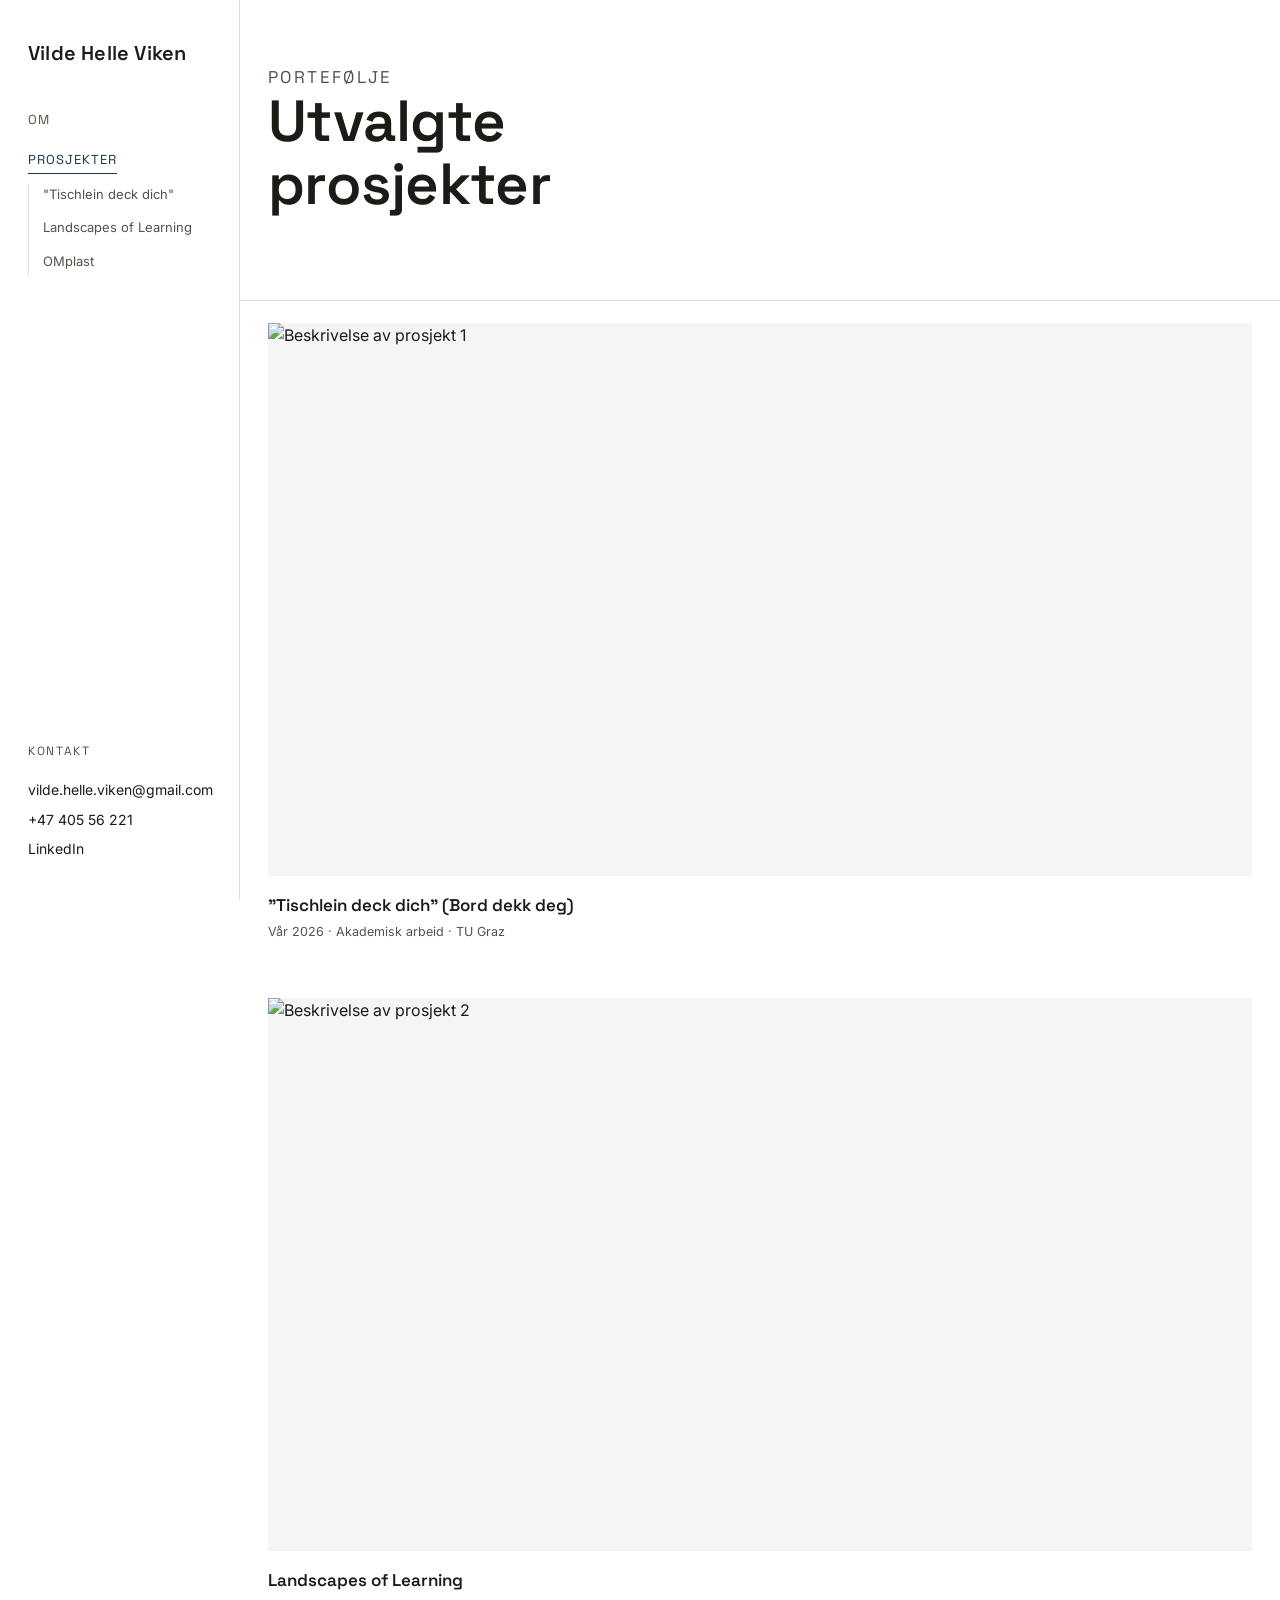
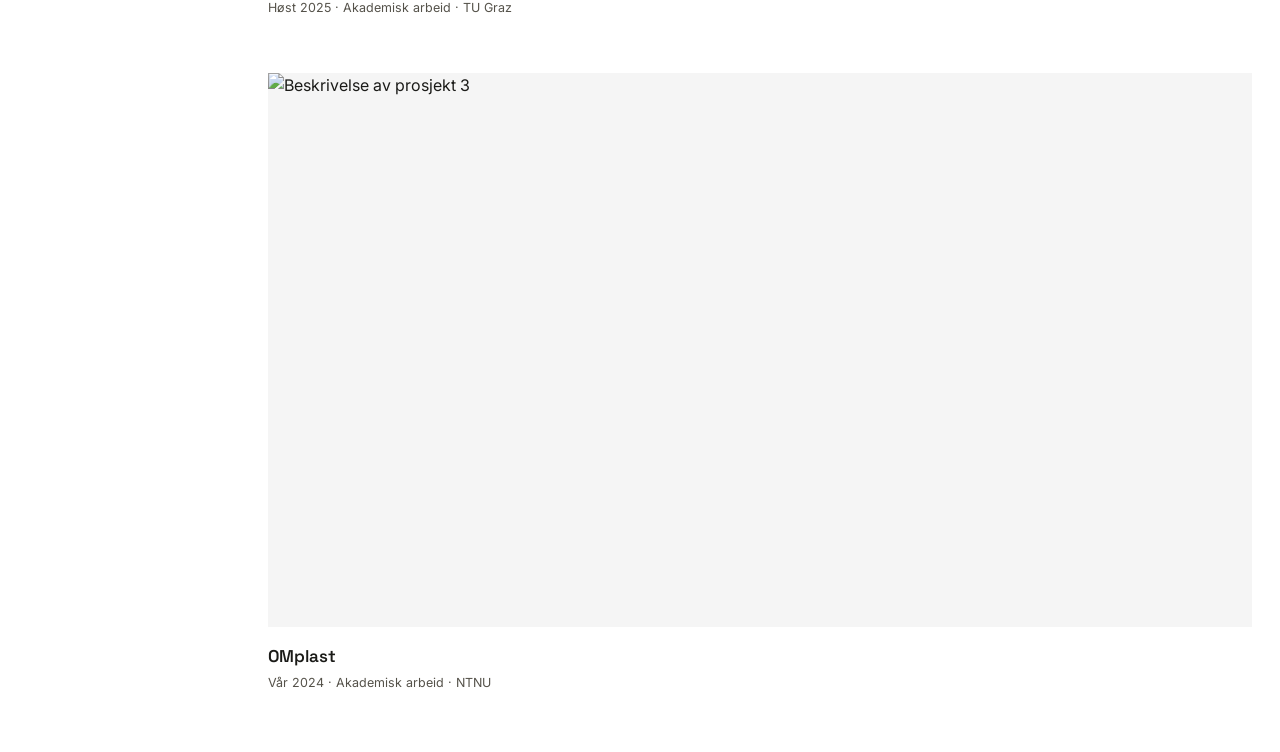
==== index.html @ edbe2256 "Add files via upload Kode uten bilder" ====
<!DOCTYPE html>
<html lang="no">

<head>
  <meta charset="UTF-8">
  <meta name="viewport" content="width=device-width, initial-scale=1">
  <title>Vilde Helle Viken — Arkitektur</title>
  <meta name="description" content="Portefølje av Ditt Navn, arkitekturstudent. Utvalgte prosjekter.">
  <link rel="stylesheet" href="style.css">
</head>

<body>

  <aside class="sidebar">
    <div class="sidebar-top">

      <div class="mobile-bar">
        <a href="index.html" class="site-title">Vilde Helle Viken</a>
        <button class="menu-toggle" aria-label="Åpne meny" aria-expanded="false">☰</button>
      </div>
      <nav class="site-nav">

        <nav class="site-nav">
          <a href="om.html">Om</a>
          <div class="nav-group">
            <a href="index.html" class="active">Prosjekter</a>
            <div class="sub-nav">
              <a href="prosjekt-1.html">"Tischlein deck dich"</a>
              <a href="prosjekt-2.html">Landscapes of Learning</a>
              <a href="prosjekt-3.html">OMplast</a>
            </div>
          </div>
        </nav>
    </div>
    <div class="sidebar-contact">
      <div class="footer-label">Kontakt</div>
      <a href="mailto:vilde.helle.viken@gmail.com">vilde.helle.viken@gmail.com</a>
      <a href="tel:+4740556221">+47 405 56 221</a>
      <a href="https://www.linkedin.com/in/vilde-helle-viken-7677a2205/" target="_blank" rel="noopener">LinkedIn</a>
    </div>
  </aside>

  <div class="main-content">

    <section class="hero">
      <p class="hero-eyebrow">Portefølje</p>
      <h1>Utvalgte prosjekter</h1>
      <p></p>
    </section>

    <p class="index-label"></p>

    <!--
  PROSJEKTGRID
  Hvert kort peker til en egen HTML-fil (f.eks. prosjekt-1.html).
  Se prosjekt-mal.html for hvordan du lager en ny prosjektside —
  kopier den filen, gi den nytt navn, og lenk til den herfra.
-->
    <div class="project-grid">

      <a class="project-card" href="prosjekt-1.html">
        <figure><img src="bilder/TischleinDeckDich/Outside Perspective.jpg" alt="Beskrivelse av prosjekt 1"></figure>
        <figcaption>
          <div>
            <div class="pc-name">"Tischlein deck dich" (Bord dekk deg)</div>
            <div class="pc-meta">Vår 2026 · Akademisk arbeid · TU Graz</div>
          </div>
          <div class="pc-code"></div>
        </figcaption>
      </a>

      <a class="project-card" href="prosjekt-2.html">
        <figure><img src="bilder/LandscapesOfLearning/perspektiv_inngang.jpg" alt="Beskrivelse av prosjekt 2"></figure>
        <figcaption>
          <div>
            <div class="pc-name">Landscapes of Learning</div>
            <div class="pc-meta">Høst 2025 · Akademisk arbeid · TU Graz</div>
          </div>
          <div class="pc-code"></div>
        </figcaption>
      </a>

      <a class="project-card" href="prosjekt-3.html">
        <figure><img src="bilder/OMplast/Hovedmodell_foto.jpg" alt="Beskrivelse av prosjekt 3"></figure>
        <figcaption>
          <div>
            <div class="pc-name">OMplast</div>
            <div class="pc-meta">Vår 2024 · Akademisk arbeid · NTNU</div>
          </div>
          <div class="pc-code"></div>
        </figcaption>
      </a>

    </div>


  </div>

<script src="nav-toggle.js"></script>
</body>

</html>
---- style.css ----
/* ==========================================================================
   PORTEFØLJE — delt stilark
   Fargepalett, typografi og layout er beskrevet i README.md
   ========================================================================== */

@import url('https://fonts.googleapis.com/css2?family=Space+Grotesk:wght@400;500;600;700&family=Inter:wght@400;500&display=swap');

:root {
  /* Farger — hentet fra tegneark/blueprint-verdenen */
  --paper: #FFFFFF;         /* ren hvit bakgrunn */
  --paper-dim: #F5F5F5;     /* lett grå, til hover/felt */
  --ink: #1B1B18;           /* nesten-svart, som tusj på papir */
  --ink-soft: #55524A;      /* dempet tekstfarge, til brødtekst/metadata */
  --line: #DEDEDA;          /* hårfin linje, som blyantstrek */
  --blue: #223349;          /* blueprint-blå aksent */
  --blue-soft: #445872;

  --font-display: 'Space Grotesk', 'Helvetica Neue', Arial, sans-serif;
  --font-body: 'Inter', 'Helvetica Neue', Arial, sans-serif;

  --max-width: 1180px;
  --edge: 28px; /* avstand til "arkkant" — brukes til rammen rundt siden */
  --sidebar-width: 240px;
}

* { box-sizing: border-box; }

html { scroll-behavior: smooth; }
@media (prefers-reduced-motion: reduce) {
  html { scroll-behavior: auto; }
  * { animation: none !important; transition: none !important; }
}

body {
  margin: 0;
  background: var(--paper);
  color: var(--ink);
  font-family: var(--font-body);
  font-size: 16px;
  line-height: 1.55;
  -webkit-font-smoothing: antialiased;
}

.wrap {
  max-width: var(--max-width);
  margin: 0 auto;
  padding: 0 var(--edge);
}

/* Sidebar / navigasjon (venstre side) ------------------------------------ */
aside.sidebar {
  position: fixed;
  top: 0;
  left: 0;
  bottom: 0;
  width: var(--sidebar-width);
  padding: 40px 28px;
  display: flex;
  flex-direction: column;
  justify-content: space-between;
  gap: 40px;
  border-right: 1px solid var(--line);
  background: var(--paper);
  z-index: 30;
  overflow-y: auto;
}

.sidebar-top {
  display: flex;
  flex-direction: column;
  gap: 44px;
}

.site-title {
  font-family: var(--font-display);
  font-weight: 600;
  font-size: 20px;
  letter-spacing: 0.01em;
  color: var(--ink);
  text-decoration: none;
  line-height: 1.3;
}

nav.site-nav {
  display: flex;
  flex-direction: column;
  gap: 16px;
  font-family: var(--font-display);
  font-size: 13px;
  letter-spacing: 0.08em;
  text-transform: uppercase;
}

nav.site-nav a {
  color: var(--ink-soft);
  text-decoration: none;
  padding-bottom: 3px;
  border-bottom: 1px solid transparent;
  width: fit-content;
  transition: color 0.15s, border-color 0.15s;
}
nav.site-nav a:hover,
nav.site-nav a.active {
  color: var(--blue);
  border-color: var(--blue);
}

.nav-group {
  display: flex;
  flex-direction: column;
  gap: 12px;
}

/* Underoverskrifter — de fire prosjektene, alltid synlige under "Prosjekter" */
.sub-nav {
  display: flex;
  flex-direction: column;
  gap: 9px;
  padding-left: 14px;
  border-left: 1px solid var(--line);
  margin-top: -2px;
}

.sub-nav a {
  font-family: var(--font-body);
  font-size: 13px;
  text-transform: none;
  letter-spacing: 0;
  color: var(--ink-soft);
  border-bottom: none;
}
.sub-nav a:hover,
.sub-nav a.active {
  color: var(--blue);
}

/* Kontaktinfo nederst i sidebaren */
.sidebar-contact {
  display: flex;
  flex-direction: column;
  gap: 8px;
}

.sidebar-contact a {
  font-size: 14px;
  color: var(--ink);
  text-decoration: none;
}
.sidebar-contact a:hover {
  color: var(--blue);
}

/* Innholdet flyttes til høyre for sidebaren */
.main-content {
  margin-left: var(--sidebar-width);
}

@media (max-width: 760px) {
  aside.sidebar {
    position: static;
    width: auto;
    flex-direction: column;
    gap: 24px;
    border-right: none;
    border-bottom: 1px solid var(--line);
    padding: 24px var(--edge);
  }
  .sidebar-top {
    flex-direction: row;
    flex-wrap: wrap;
    align-items: baseline;
    gap: 24px;
  }
  nav.site-nav {
    flex-direction: row;
    flex-wrap: wrap;
    gap: 20px;
  }
  .nav-group {
    flex-direction: row;
    align-items: center;
    gap: 14px;
  }
  .sub-nav {
    flex-direction: row;
    flex-wrap: wrap;
    gap: 14px;
    padding-left: 14px;
    border-left: 1px solid var(--line);
    margin-top: 0;
  }
  .sidebar-contact {
    flex-direction: row;
    flex-wrap: wrap;
    gap: 18px;
  }
  .main-content {
    margin-left: 0;
  }
}

/* Hero ------------------------------------------------------------------ */
.hero {
  max-width: var(--max-width);
  margin: 0 auto;
  padding: 64px var(--edge) 56px;
}

.hero-eyebrow {
  font-family: var(--font-display);
  font-size: 12px;
  letter-spacing: 0.14em;
  text-transform: uppercase;
  color: var(--blue);
  margin: 0 0 18px;
}

.hero h1 {
  font-family: var(--font-display);
  font-weight: 600;
  font-size: clamp(34px, 5.2vw, 58px);
  line-height: 1.08;
  letter-spacing: -0.01em;
  margin: 0 0 20px;
  max-width: 14ch;
}

.hero p {
  font-size: 17px;
  color: var(--ink-soft);
  max-width: 52ch;
  margin: 0;
}

/* Prosjekt-grid («arkindeks») -------------------------------------------- */
.index-label {
  max-width: var(--max-width);
  margin: 0 auto;
  padding: 0 var(--edge);
  font-family: var(--font-display);
  font-size: 12px;
  letter-spacing: 0.14em;
  text-transform: uppercase;
  color: var(--ink-soft);
  border-top: 1px solid var(--line);
  padding-top: 14px;
  margin-top: 8px;
}

.project-grid {
  max-width: var(--max-width);
  margin: 0 auto;
  padding: 8px var(--edge) 60px;
  display: grid;
  grid-template-columns: 1fr;
  gap: 56px;
}

.project-card {
  background: transparent;
  text-decoration: none;
  color: inherit;
  display: block;
  position: relative;
  overflow: hidden;
}

.project-card figure {
  margin: 0;
  aspect-ratio: 16 / 9;
  overflow: hidden;
  background: var(--paper-dim);
}

.project-card img {
  width: 100%;
  height: 100%;
  object-fit: cover;
  display: block;
  filter: grayscale(15%);
  transition: transform 0.5s ease, filter 0.4s ease;
}

.project-card:hover img {
  transform: scale(1.03);
  filter: grayscale(0%);
}

/* Tittelblokk under bildet, som på et tegningsark */
.project-card figcaption {
  padding: 16px 0 0;
  display: flex;
  justify-content: space-between;
  align-items: flex-start;
  gap: 12px;
}

.pc-name {
  font-family: var(--font-display);
  font-weight: 600;
  font-size: 17px;
}

.pc-meta {
  font-size: 12.5px;
  color: var(--ink-soft);
  margin-top: 4px;
}

.pc-code {
  font-family: var(--font-display);
  font-size: 12px;
  color: var(--blue);
  letter-spacing: 0.06em;
  white-space: nowrap;
}

/* Om-side / brødtekst-seksjoner ----------------------------------------- */
.prose {
  max-width: var(--max-width);
  margin: 0 auto;
  padding: 56px var(--edge) 60px;
}

.prose h1 {
  font-family: var(--font-display);
  font-weight: 600;
  font-size: clamp(28px, 4vw, 40px);
  margin-bottom: 24px;
  max-width: 16ch;
}

.prose p {
  max-width: 60ch;
  color: var(--ink-soft);
  margin-bottom: 18px;
}

.prose p strong { color: var(--ink); font-weight: 500; }

/* Om-siden ------------------------------------------------------------------ */

/* Introseksjon: portrett til venstre, navn/rolle/tekst til høyre */
.about-intro {
  max-width: var(--max-width);
  margin: 0 auto;
  padding: 56px var(--edge) 48px;
  display: grid;
  grid-template-columns: 260px 1fr;
  gap: 52px;
  align-items: start;
}

.about-photo img {
  width: 100%;
  aspect-ratio: 3 / 4;
  object-fit: cover;
  display: block;
  background: var(--paper-dim);
}

.about-intro-text h1 {
  font-family: var(--font-display);
  font-weight: 600;
  font-size: clamp(28px, 4vw, 40px);
  margin: 0 0 8px;
  line-height: 1.1;
}

.about-role {
  font-family: var(--font-display);
  font-size: 13px;
  letter-spacing: 0.1em;
  text-transform: uppercase;
  color: var(--blue);
  margin: 0 0 24px;
}

.about-intro-text p:not(.about-role) {
  max-width: 56ch;
  color: var(--ink-soft);
  font-size: 16px;
  line-height: 1.6;
}

@media (max-width: 640px) {
  .about-intro {
    grid-template-columns: 1fr;
    gap: 28px;
  }
  .about-photo img {
    max-width: 220px;
  }
}

/* Generisk seksjon under introen: Personalia, Utdanning, Erfaring, osv. */
.about-section {
  max-width: var(--max-width);
  margin: 0 auto;
  padding: 40px var(--edge);
  border-top: 1px solid var(--line);
}

.section-label {
  font-family: var(--font-display);
  font-weight: 600;
  font-size: 12px;
  letter-spacing: 0.14em;
  text-transform: uppercase;
  color: var(--ink-soft);
  margin: 0 0 28px;
}

.about-section-text {
  color: var(--ink-soft);
  font-size: 16px;
  max-width: 60ch;
}

/* Personalia */
.personalia-grid {
  display: grid;
  grid-template-columns: repeat(2, minmax(0, 320px));
  gap: 24px 48px;
}

.personalia-item {
  display: flex;
  flex-direction: column;
  gap: 4px;
}

.personalia-label {
  font-family: var(--font-display);
  font-size: 11px;
  letter-spacing: 0.08em;
  text-transform: uppercase;
  color: var(--ink-soft);
}

.personalia-value {
  font-size: 16px;
  color: var(--ink);
  text-decoration: none;
}
a.personalia-value:hover { color: var(--blue); }

@media (max-width: 520px) {
  .personalia-grid { grid-template-columns: 1fr; }
}

/* Tidslinje — brukes for både Utdanning og Erfaring */
.timeline {
  display: flex;
  flex-direction: column;
  gap: 36px;
}

.timeline-item {
  display: grid;
  grid-template-columns: 140px 1fr;
  gap: 24px;
}

.timeline-date {
  font-family: var(--font-display);
  font-size: 13px;
  letter-spacing: 0.03em;
  color: var(--ink-soft);
  padding-top: 3px;
}

.timeline-content h3 {
  font-family: var(--font-display);
  font-weight: 600;
  font-size: 17px;
  margin: 0 0 4px;
  color: var(--ink);
}

.timeline-subtitle {
  font-size: 14px;
  color: var(--ink-soft);
  margin: 0;
}

.timeline-description {
  font-size: 15px;
  color: var(--ink-soft);
  max-width: 60ch;
  margin: 10px 0 0;
}

@media (max-width: 560px) {
  .timeline-item {
    grid-template-columns: 1fr;
    gap: 6px;
  }
}

/* Prosjekt-detaljside ----------------------------------------------------- */

/* Stort toppbilde — samme bilde som vises på forsiden */
.project-hero {
  max-width: var(--max-width);
  margin: 0 auto;
  padding: 0 var(--edge);
}

.project-hero img {
  width: 100%;
  height: auto;
  display: block;
}

.project-header {
  max-width: var(--max-width);
  margin: 0 auto;
  padding: 32px var(--edge) 30px;
  border-bottom: 1px solid var(--line);
}

.project-header .pc-code { display: block; margin-bottom: 10px; }

.project-header h1 {
  font-family: var(--font-display);
  font-weight: 600;
  font-size: clamp(30px, 5vw, 46px);
  margin: 0 0 16px;
}

.meta-row {
  display: flex;
  flex-wrap: wrap;
  gap: 24px;
  font-size: 13px;
  color: var(--ink-soft);
  font-family: var(--font-display);
  text-transform: uppercase;
  letter-spacing: 0.05em;
}

.meta-row span b {
  display: block;
  color: var(--ink);
  font-family: var(--font-body);
  text-transform: none;
  letter-spacing: 0;
  font-size: 14px;
  margin-top: 2px;
}

.project-body {
  max-width: var(--max-width);
  margin: 0 auto;
  padding: 40px var(--edge) 20px;
}

.project-body p {
  max-width: 60ch;
  color: var(--ink-soft);
  margin-bottom: 18px;
  font-size: 16px;
}

/* --------------------------------------------------------------------------
   BILDESEKSJON
   Alle bilder holder samme bredde (hele innholdsbredden) og varierer kun
   i høyden, ut fra bildets naturlige format — det holder siden ryddig.

   Tre byggeklosser du kan kombinere fritt, i hvilken som helst rekkefølge:

   1. Enkeltbilde, full bredde:
        <figure class="gallery-figure"> ... </figure>

   2. To bilder side ved side — pakk to <figure class="gallery-figure">
      inn i en rad:
        <div class="gallery-row"> <figure>...</figure> <figure>...</figure> </div>

   3. Bilde med lengre beskrivende tekst under — legg til
      klassen "gallery-figure--described" og en <p class="gallery-description">
      etter bildeteksten.

   Se prosjekt-1.html for eksempler på alle tre.
   -------------------------------------------------------------------------- */
.project-gallery {
  max-width: var(--max-width);
  margin: 0 auto;
  padding: 20px var(--edge) 70px;
  display: flex;
  flex-direction: column;
  gap: 56px;
}

.gallery-figure {
  margin: 0;
}

.gallery-figure img {
  width: 100%;
  height: auto;
  display: block;
}

/* Bildetekst — kort, under hvert bilde */
.gallery-figure figcaption {
  margin-top: 10px;
  font-size: 13px;
  color: var(--ink-soft);
  font-family: var(--font-body);
}

/* Lengre beskrivende tekst, for bilder som trenger mer forklaring */
.gallery-description {
  margin-top: 14px;
  max-width: 60ch;
  font-size: 15px;
  color: var(--ink-soft);
}

/* To bilder side ved side */
.gallery-row {
  display: grid;
  grid-template-columns: 1fr 1fr;
  gap: 24px;
}

.gallery-row .gallery-figure img {
  height: 100%;
  object-fit: cover;
}

@media (max-width: 700px) {
  .gallery-row {
    grid-template-columns: 1fr;
  }
  .gallery-row .gallery-figure img {
    height: auto;
    object-fit: initial;
  }
}

.back-link {
  display: inline-block;
  margin: 40px var(--edge) 0;
  font-family: var(--font-display);
  font-size: 13px;
  letter-spacing: 0.06em;
  text-transform: uppercase;
  color: var(--blue);
  text-decoration: none;
}
.back-link:hover { text-decoration: underline; }


/* Tre bilder side ved side */
.gallery-row-3 {
  display: grid;
  grid-template-columns: 1fr 1fr 1fr;
  gap: 24px;
}

.gallery-row-3 .gallery-figure img {
  height: 100%;
  object-fit: cover;
}

@media (max-width: 900px) {
  .gallery-row-3 {
    grid-template-columns: 1fr 1fr;
  }
}

@media (max-width: 560px) {
  .gallery-row-3 {
    grid-template-columns: 1fr;
  }
  .gallery-row-3 .gallery-figure img {
    height: auto;
    object-fit: initial;
  }
}

/* --------------------------------------------------------- */

.gallery-strict {
  display: grid;
  grid-template-columns: 1fr 1fr 1fr;
  grid-template-rows: 1fr 1fr;
  gap: 24px;
  height: 21cm;
  max-width: var(--max-width);
  margin: 0 auto;
}

.gallery-strict-main {
  grid-column: 1;
  grid-row: 1 / 3;
  display: flex;
  align-items: center;
  justify-content: center;
  overflow: hidden;
  min-width: 0;
  min-height: 0;
}

.gallery-strict-main img {
  max-width: 100%;
  max-height: 100%;
  width: auto;
  height: auto;
  object-fit: contain;
  display: block;
}

.gallery-strict-quad {
  display: flex;
  flex-direction: column;
  min-width: 0;
  min-height: 0;
  overflow: hidden;
}

.gallery-strict-quad .quad-images {
  display: flex;
  gap: 12px;
  flex: 1 1 auto;
  min-height: 0;
}

.gallery-strict-quad .quad-images img {
  flex: 1 1 0;
  width: 0;
  height: 100%;
  object-fit: contain;
  display: block;
}

.gallery-strict-quad figcaption {
  margin-top: 8px;
  font-size: 13px;
  color: var(--ink-soft);
  font-family: var(--font-body);
  flex: 0 0 auto;
}

.quad-1 { grid-column: 2; grid-row: 1; }
.quad-2 { grid-column: 3; grid-row: 1; }
.quad-3 { grid-column: 2; grid-row: 2; }
.quad-4 { grid-column: 3; grid-row: 2; }

@media (max-width: 900px) {
  .gallery-strict {
    display: flex;
    flex-direction: column;
    height: auto;
  }
  .gallery-strict-main {
    height: auto;
  }
  .gallery-strict-quad .quad-images {
    height: auto;
  }
  .gallery-strict-quad .quad-images img {
    height: auto;
  }
}




/* Footer / kontakt --------------------------------------------------------- */
footer.site-footer {
  max-width: var(--max-width);
  margin: 0 auto;
  padding: 40px var(--edge) 56px;
  border-top: 1px solid var(--line);
  display: flex;
  flex-wrap: wrap;
  justify-content: space-between;
  gap: 24px;
}

.footer-label {
  font-family: var(--font-display);
  font-size: 12px;
  letter-spacing: 0.14em;
  text-transform: uppercase;
  color: var(--ink-soft);
  margin-bottom: 10px;
}

footer.site-footer a {
  color: var(--ink);
  text-decoration: none;
}
footer.site-footer a:hover { color: var(--blue); }

footer.site-footer .contact-block div { margin-bottom: 4px; font-size: 15px; }

/* Lightbox — forstørret fullskjermvisning av bilder --------------------- */
img.lightbox-img {
  cursor: zoom-in;
}

.lightbox-overlay {
  position: fixed;
  inset: 0;
  background: rgba(20, 19, 17, 0.47);
  display: none;
  align-items: center;
  justify-content: center;
  padding: 48px;
  z-index: 100;
  cursor: zoom-out;
}

.lightbox-overlay.active {
  display: flex;
}

.lightbox-overlay img {
  max-width: 100%;
  max-height: 100%;
  display: block;
  box-shadow: 0 20px 60px rgba(0, 0, 0, 0.45);
}

.lightbox-overlay .lightbox-close {
  position: fixed;
  top: 24px;
  right: 32px;
  font-family: var(--font-display);
  font-size: 14px;
  letter-spacing: 0.05em;
  color: #F6F4EE;
  cursor: pointer;
}


/* Kulepunktliste inni en tidslinje-post (f.eks. institutter under utveksling) */
.timeline-list {
  margin: 10px 0 0;
  padding: 0;
  list-style: none;
  display: flex;
  flex-direction: column;
  gap: 6px;
}

.timeline-list li {
  font-family: var(--font-display);
  font-size: 11px;
  letter-spacing: 0.08em;
  text-transform: uppercase;
  color: var(--ink-soft);
  padding-left: 16px;
  position: relative;
}

.timeline-list li::before {
  content: "–";
  position: absolute;
  left: 0;
  color: var(--blue);
}



.mobile-bar {
  display: contents; /* usynlig endring på desktop */
}

.menu-toggle {
  display: none; /* skjult på desktop */
}

@media (max-width: 760px) {
  .mobile-bar {
    display: flex;
    align-items: center;
    justify-content: space-between;
    width: 100%;
  }

  .menu-toggle {
    display: inline-flex;
    align-items: center;
    justify-content: center;
    width: 36px;
    height: 36px;
    border: 1px solid var(--line);
    background: transparent;
    font-family: var(--font-display);
    font-size: 16px;
    color: var(--ink);
    cursor: pointer;
  }

  nav.site-nav,
  .sidebar-contact {
    display: none;
    width: 100%;
    flex-direction: column;
  }

  aside.sidebar.menu-open nav.site-nav,
  aside.sidebar.menu-open .sidebar-contact {
    display: flex;
  }

  .sub-nav {
    flex-direction: column !important;
  }
}
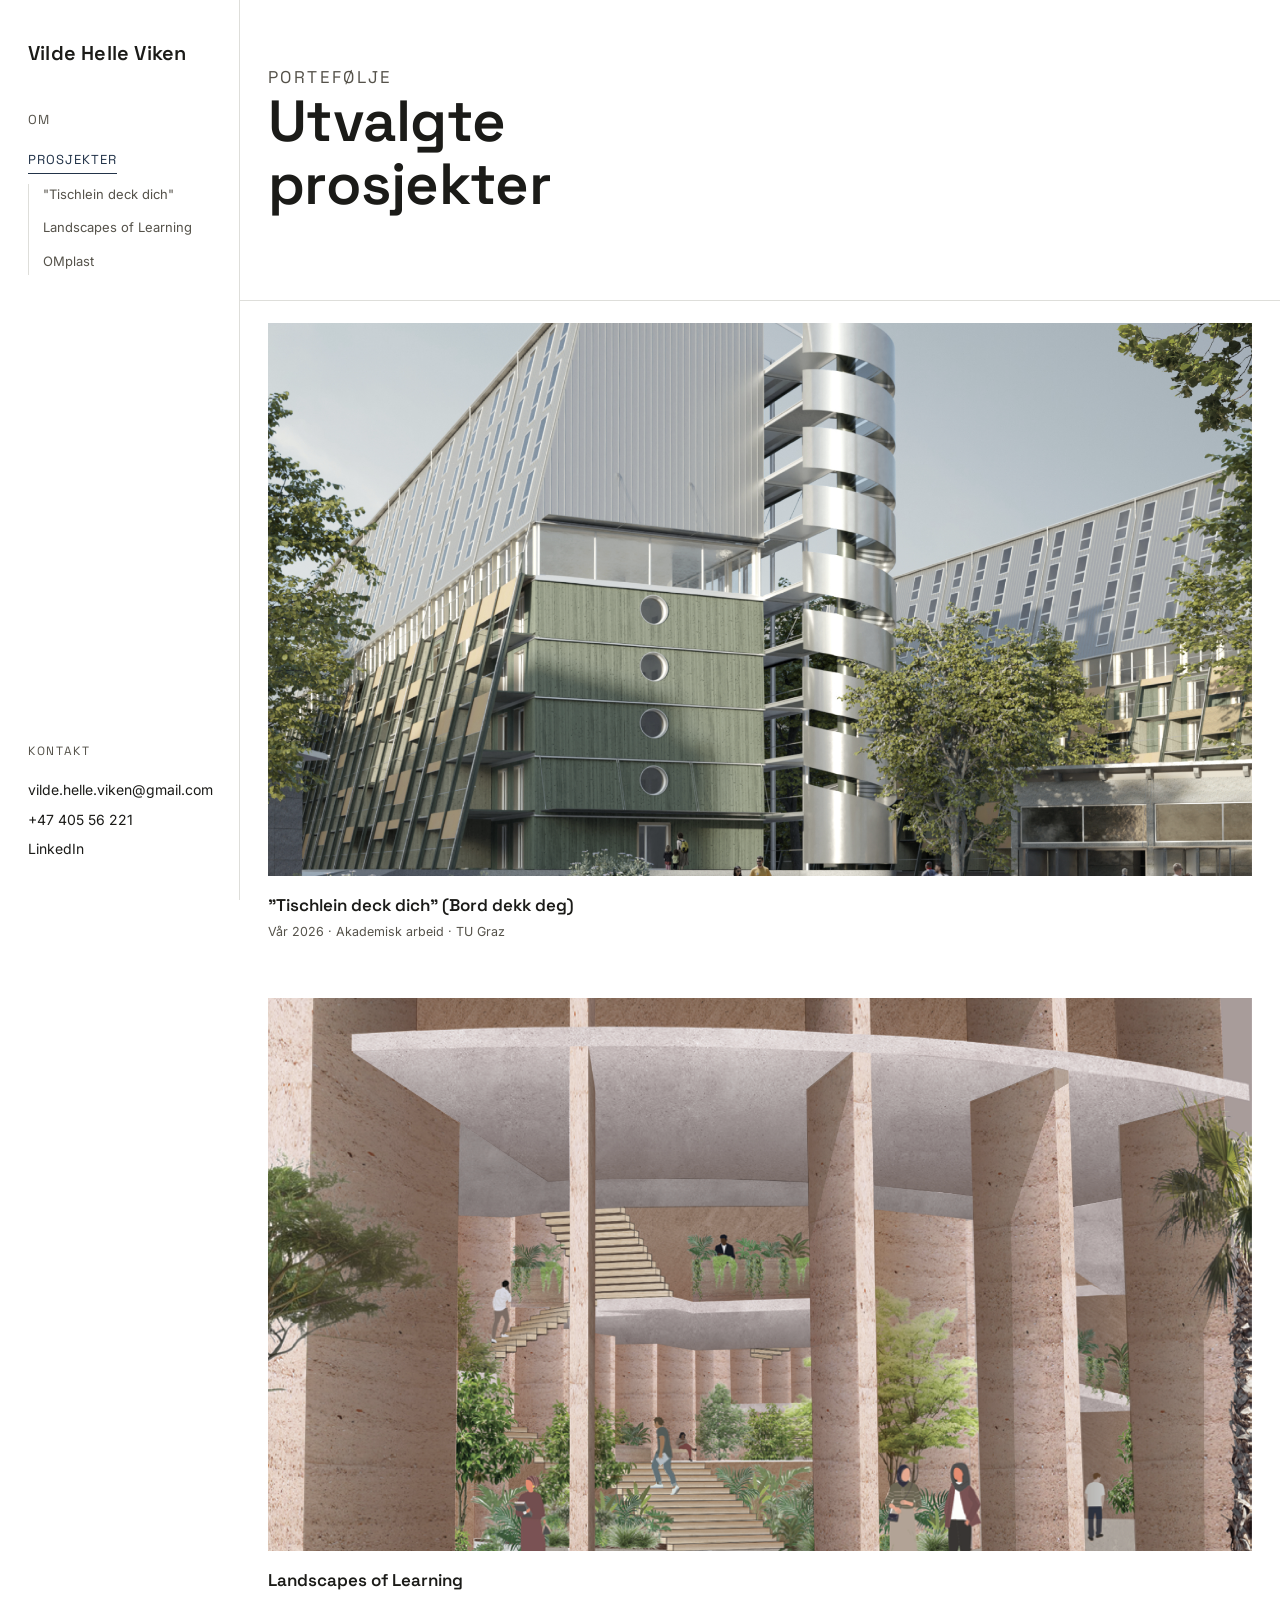
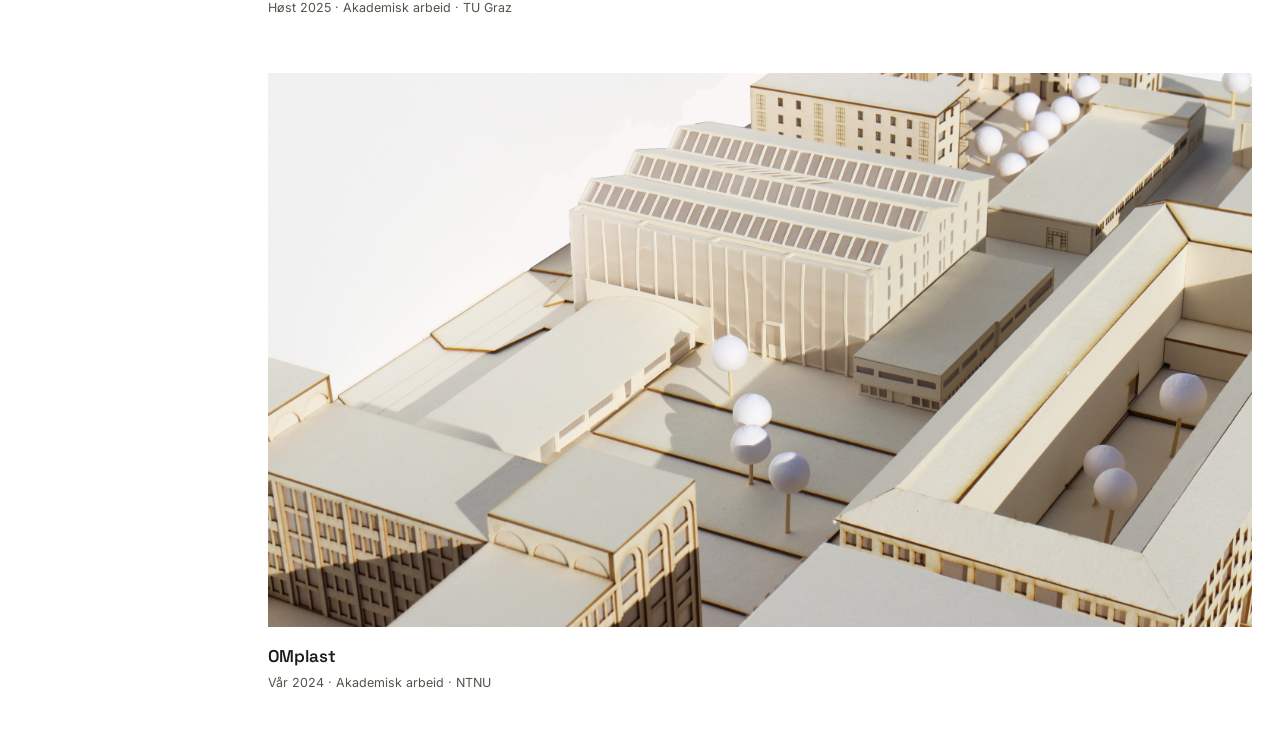
==== commit 7639a7fe: "moved home index.html to root level" ====
--- a/index.html
+++ b/index.html
@@ -6,7 +6,7 @@
   <meta name="viewport" content="width=device-width, initial-scale=1">
   <title>Vilde Helle Viken — Arkitektur</title>
   <meta name="description" content="Portefølje av Ditt Navn, arkitekturstudent. Utvalgte prosjekter.">
-  <link rel="stylesheet" href="style.css">
+  <link rel="stylesheet" href="../style.css">
 </head>
 
 <body>
@@ -15,19 +15,19 @@
     <div class="sidebar-top">
 
       <div class="mobile-bar">
-        <a href="index.html" class="site-title">Vilde Helle Viken</a>
+        <a href="/" class="site-title">Vilde Helle Viken</a>
         <button class="menu-toggle" aria-label="Åpne meny" aria-expanded="false">☰</button>
       </div>
       <nav class="site-nav">
 
         <nav class="site-nav">
-          <a href="om.html">Om</a>
+          <a href="../om/">Om</a>
           <div class="nav-group">
-            <a href="index.html" class="active">Prosjekter</a>
+            <a href="/" class="active">Prosjekter</a>
             <div class="sub-nav">
-              <a href="prosjekt-1.html">"Tischlein deck dich"</a>
-              <a href="prosjekt-2.html">Landscapes of Learning</a>
-              <a href="prosjekt-3.html">OMplast</a>
+              <a href="../tischlein-deck-dich/">"Tischlein deck dich"</a>
+              <a href="../landscapes-of-learning/">Landscapes of Learning</a>
+              <a href="../om-plast/">OMplast</a>
             </div>
           </div>
         </nav>
@@ -58,8 +58,8 @@
 -->
     <div class="project-grid">
 
-      <a class="project-card" href="prosjekt-1.html">
-        <figure><img src="bilder/TischleinDeckDich/Outside Perspective.jpg" alt="Beskrivelse av prosjekt 1"></figure>
+      <a class="project-card" href="../tischlein-deck-dich/">
+        <figure><img src="../bilder/TischleinDeckDich/OutsidePerspective.jpg" alt="Beskrivelse av prosjekt 1"></figure>
         <figcaption>
           <div>
             <div class="pc-name">"Tischlein deck dich" (Bord dekk deg)</div>
@@ -69,8 +69,8 @@
         </figcaption>
       </a>
 
-      <a class="project-card" href="prosjekt-2.html">
-        <figure><img src="bilder/LandscapesOfLearning/perspektiv_inngang.jpg" alt="Beskrivelse av prosjekt 2"></figure>
+      <a class="project-card" href="../landscapes-of-learning/">
+        <figure><img src="../bilder/LandscapesOfLearning/perspektivInngang.jpg" alt="Beskrivelse av prosjekt 2"></figure>
         <figcaption>
           <div>
             <div class="pc-name">Landscapes of Learning</div>
@@ -80,8 +80,8 @@
         </figcaption>
       </a>
 
-      <a class="project-card" href="prosjekt-3.html">
-        <figure><img src="bilder/OMplast/Hovedmodell_foto.jpg" alt="Beskrivelse av prosjekt 3"></figure>
+      <a class="project-card" href="../om-plast/">
+        <figure><img src="../bilder/OMplast/HovedmodellFoto.jpg" alt="Beskrivelse av prosjekt 3"></figure>
         <figcaption>
           <div>
             <div class="pc-name">OMplast</div>
@@ -96,7 +96,7 @@
 
   </div>
 
-<script src="nav-toggle.js"></script>
+<script src="../nav-toggle.js"></script>
 </body>
 
 </html>
